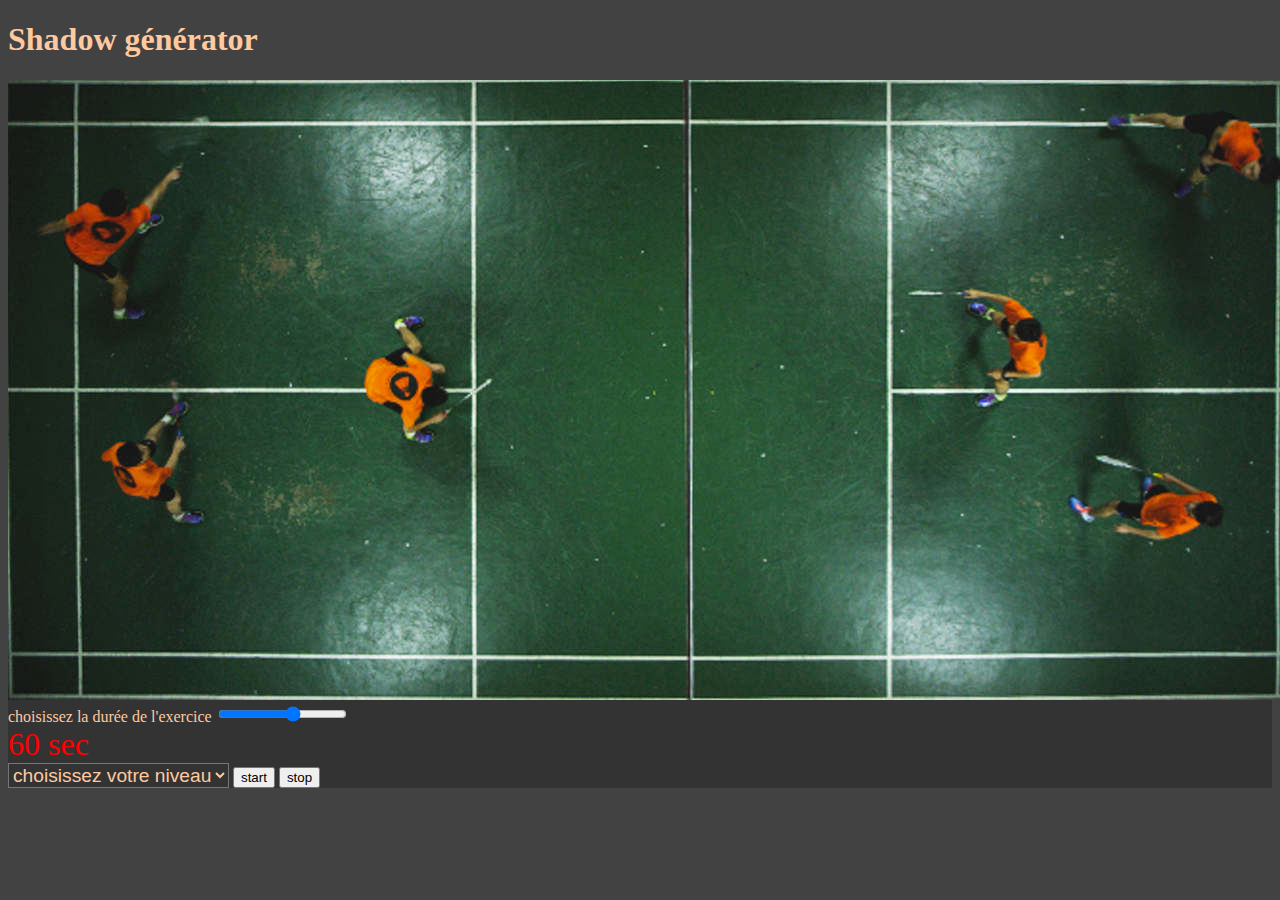
==== index.html @ 63474d38 "add level feature" ====
<!DOCTYPE html>
<html lang="en">
  <head>
    <meta charset="UTF-8" />
    <meta http-equiv="X-UA-Compatible" content="IE=edge" />
    <meta name="viewport" content="width=device-width, initial-scale=1.0" />
    <link
      href="https://cdn.jsdelivr.net/npm/bootstrap@5.0.1/dist/css/bootstrap.min.css"
      rel="stylesheet"
      integrity="sha384-+0n0xVW2eSR5OomGNYDnhzAbDsOXxcvSN1TPprVMTNDbiYZCxYbOOl7+AMvyTG2x"
      crossorigin="anonymous"
    />
    <link rel="stylesheet" href="style.css" />
    <title>Shadow générator</title>
  </head>
  <body>
    <div class="container">
      <div class="row">
        <h1 class="text-center my-3">Shadow générator</h1>
        <div class="card col-10 container" id="cardContainer">
          <img
            src="image/BADMINTON-TRAINING.jpeg"
            alt="top-card"
            class="card-img-top"
          />
          <label for="range" class="form-label mx-auto mt-3">
            choisissez la durée de l'exercice
          </label>
          <input
            type="range"
            class="form-range mx-auto"
            min="30"
            max="80"
            step="10"
            id="range"
          />
          <div class="text-center" id="timeParams">
            <span id="rangeResult">60</span>
            sec
          </div>
          <select id="intervalUser">
            <option selected>choisissez votre niveau</option>
            <option value="5000">tranquille</option>
            <option value="3000">chaud!!</option>
            <option value="2000">warrior</option>
          </select>
          <button class="btn btn-primary col-4 my-3 mx-auto btn-lg" id="start">
            start
          </button>
          <button id="stop" class="btn btn-danger col-4 my-3 mx-auto btn-lg">
            stop
          </button>
          <h1 id="count" class="text-center"></h1>
        </div>
      </div>
    </div>
  </body>
  <script src="script.js"></script>
</html>
---- style.css ----
body {
  background-color: #424242;
  color: rgb(255, 201, 160);
}

#cardContainer {
  background-color: #333;
}

#timeParams {
  color: red;
  font-size: 2em;
}

select {
  background: #333;
  color: rgb(255, 201, 160);
  font-size: 1.2em;
}
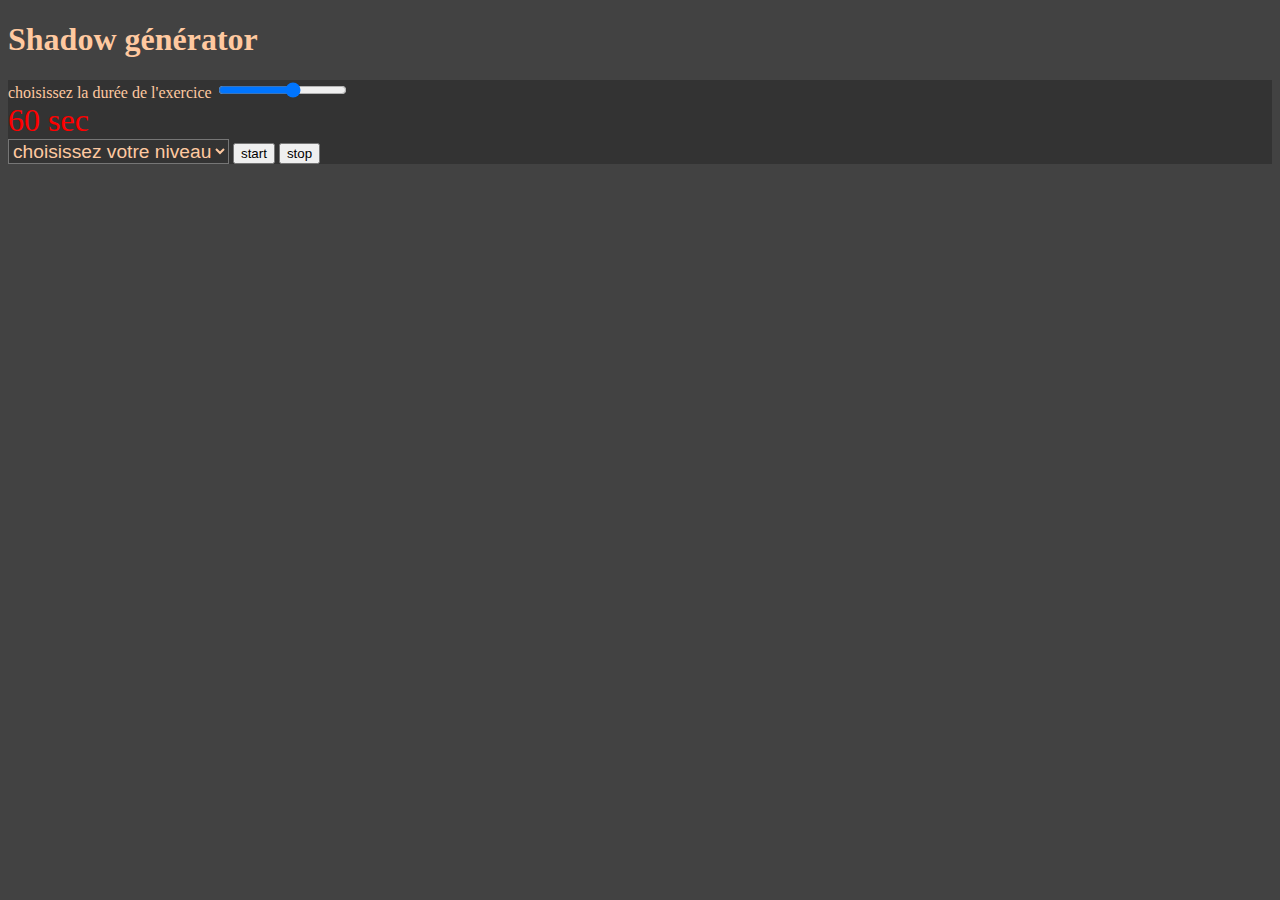
==== commit 7d76b842: "fix start talk problem" ====
--- a/index.html
+++ b/index.html
@@ -18,11 +18,14 @@
       <div class="row">
         <h1 class="text-center my-3">Shadow générator</h1>
         <div class="card col-10 container" id="cardContainer">
-          <img
+          <!-- <img
             src="image/BADMINTON-TRAINING.jpeg"
             alt="top-card"
             class="card-img-top"
-          />
+          /> -->
+          <h1 id="count" class="text-center"></h1>
+          <h1 id="result" class="text-center"></h1>
+          <div class="result"></div>
           <label for="range" class="form-label mx-auto mt-3">
             choisissez la durée de l'exercice
           </label>
@@ -50,7 +53,6 @@
           <button id="stop" class="btn btn-danger col-4 my-3 mx-auto btn-lg">
             stop
           </button>
-          <h1 id="count" class="text-center"></h1>
         </div>
       </div>
     </div>
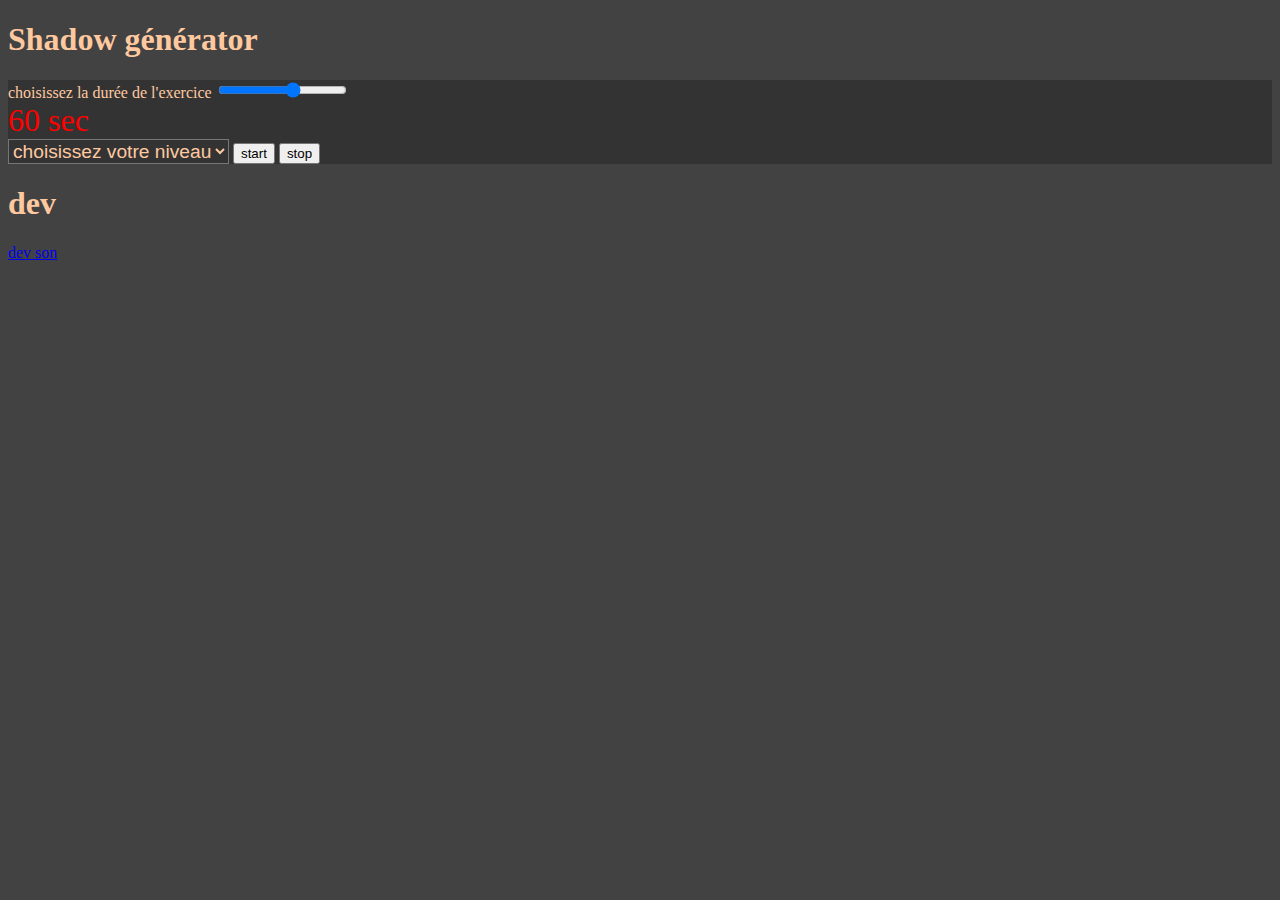
==== commit 72e2f7ce: "add link to page sound.html" ====
--- a/index.html
+++ b/index.html
@@ -54,6 +54,9 @@
             stop
           </button>
         </div>
+
+        <h1>dev</h1>
+        <a class="btn btn-primary" href="/sound.html">dev son</a>
       </div>
     </div>
   </body>
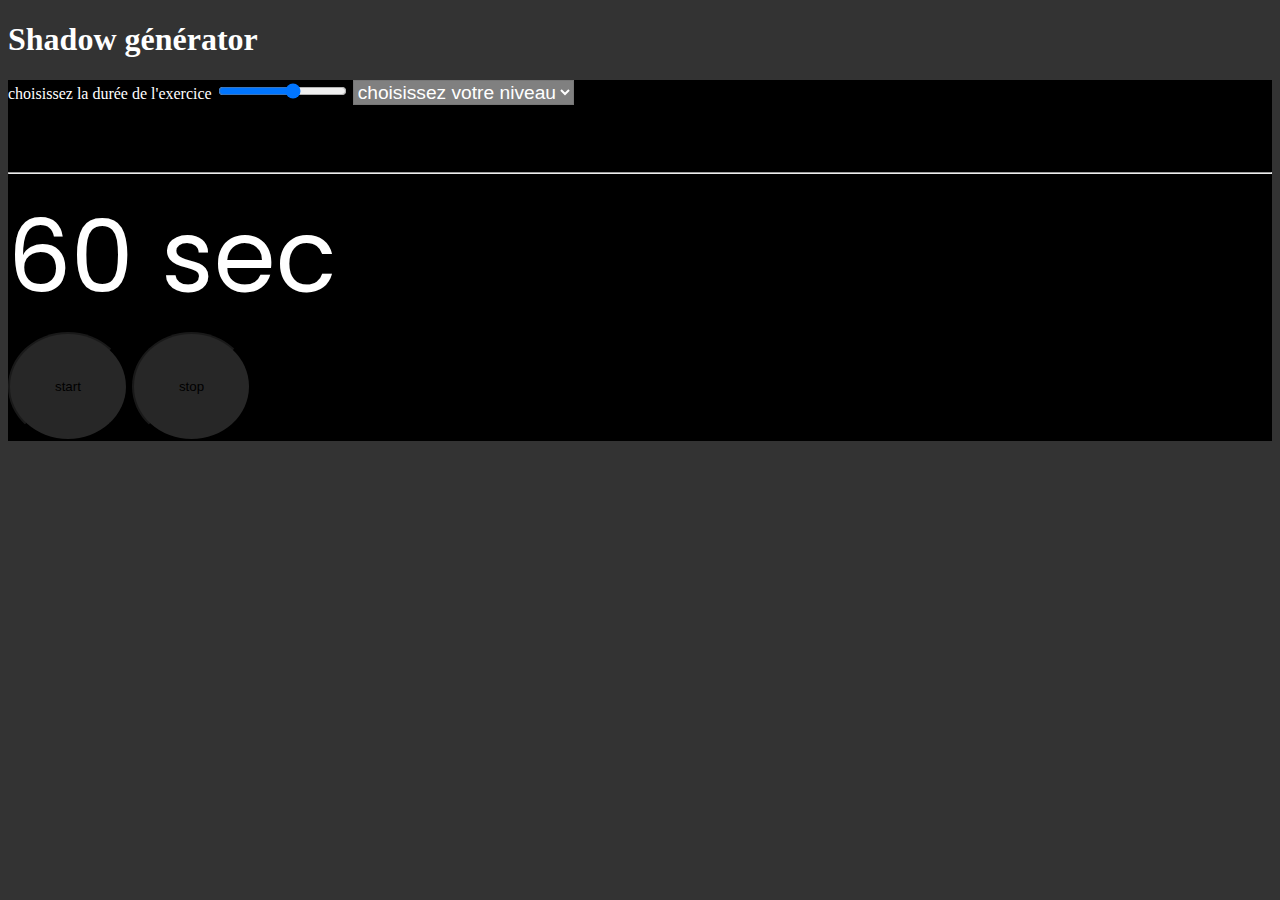
==== commit 9f7511e3: "add new style as discord picture" ====
--- a/index.html
+++ b/index.html
@@ -11,6 +11,7 @@
       crossorigin="anonymous"
     />
     <link rel="stylesheet" href="style.css" />
+    <link rel="preconnect" href="https://fonts.googleapis.com"><link rel="preconnect" href="https://fonts.gstatic.com" crossorigin><link href="https://fonts.googleapis.com/css2?family=Poppins:wght@100&display=swap" rel="stylesheet">
     <title>Shadow générator</title>
   </head>
   <body>
@@ -23,9 +24,8 @@
             alt="top-card"
             class="card-img-top"
           /> -->
-          <h1 id="count" class="text-center"></h1>
-          <h1 id="result" class="text-center"></h1>
-          <div class="result"></div>
+
+          
           <label for="range" class="form-label mx-auto mt-3">
             choisissez la durée de l'exercice
           </label>
@@ -37,26 +37,39 @@
             step="10"
             id="range"
           />
-          <div class="text-center" id="timeParams">
-            <span id="rangeResult">60</span>
-            sec
-          </div>
+         
           <select id="intervalUser">
             <option selected>choisissez votre niveau</option>
             <option value="5000">tranquille</option>
             <option value="3000">chaud!!</option>
             <option value="2000">warrior</option>
           </select>
-          <button class="btn btn-primary col-4 my-3 mx-auto btn-lg" id="start">
-            start
-          </button>
-          <button id="stop" class="btn btn-danger col-4 my-3 mx-auto btn-lg">
-            stop
-          </button>
+
+
+          <h1 id="count" class="text-center"></h1>
+          <h1 id="result" class="text-center"></h1>
+          <div class="result"></div>
+
+          <hr>
+
+          <div class="text-center" id="timeParams">
+            <span id="rangeResult">60</span>
+            sec
+          </div>
+
+          <!--btn btn-primary col-4 my-3 mx-auto btn-lg"
+          btn btn-danger col-4 c
+          -->
+        <div class="d-flex">
+                <button  class="btn my-3 mx-auto" id="start">
+                  start
+                </button>
+                <button class="btn   btn my-3 mx-auto btn-lg" id="stop" >
+                  stop
+                </button>
         </div>
-
-        <h1>dev</h1>
-        <a class="btn btn-primary" href="/sound.html">dev son</a>
+         
+        </div>
       </div>
     </div>
   </body>
--- a/style.css
+++ b/style.css
@@ -1,19 +1,48 @@
 body {
-  background-color: #424242;
-  color: rgb(255, 201, 160);
+  background-color:#333;
+  color:white;
 }
 
 #cardContainer {
-  background-color: #333;
+  background-color: black;
 }
 
 #timeParams {
-  color: red;
+ 
   font-size: 2em;
 }
 
 select {
-  background: #333;
-  color: rgb(255, 201, 160);
+  background: grey;
+  color:white;
   font-size: 1.2em;
 }
+
+
+#result, #count, #timeParams{
+  font-family: 'Poppins', sans-serif;
+font-size: 100px;
+color: white;
+}
+
+#start, #stop{
+  background-color: grey;
+  opacity: 0.3;
+  border-radius: 50%;
+  padding: 5vh;
+}
+
+#start:hover, #stop:hover{
+  opacity: 0.5;
+  color: white;
+  font-size: 1.5rem;
+  border: double 10px grey;
+}
+
+#start:hover{
+  background-color: rgb(16, 184, 16);
+}
+
+#stop:hover{
+  background-color: red;
+}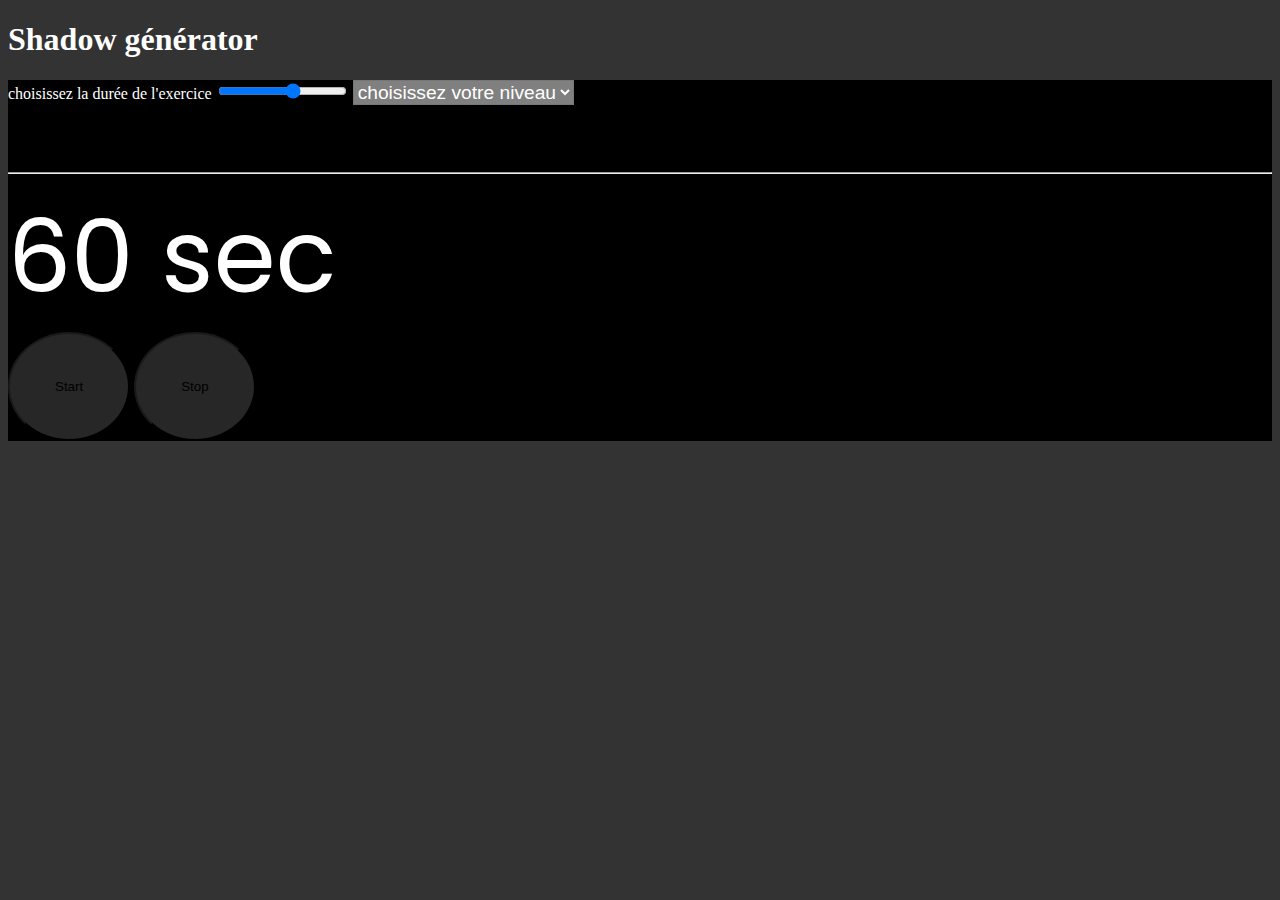
==== commit f27cd15c: "resolved problems" ====
--- a/index.html
+++ b/index.html
@@ -45,28 +45,23 @@
             <option value="2000">warrior</option>
           </select>
 
-
           <h1 id="count" class="text-center"></h1>
           <h1 id="result" class="text-center"></h1>
-          <div class="result"></div>
-
+          
           <hr>
 
           <div class="text-center" id="timeParams">
             <span id="rangeResult">60</span>
             sec
           </div>
-
-          <!--btn btn-primary col-4 my-3 mx-auto btn-lg"
-          btn btn-danger col-4 c
-          -->
+          
         <div class="d-flex">
-                <button  class="btn my-3 mx-auto" id="start">
-                  start
-                </button>
-                <button class="btn   btn my-3 mx-auto btn-lg" id="stop" >
-                  stop
-                </button>
+            <button  class="btn my-3 mx-auto" id="start">
+               Start
+            </button>
+            <button class="btn my-3 mx-auto " id="stop" >
+                Stop
+            </button>
         </div>
          
         </div>
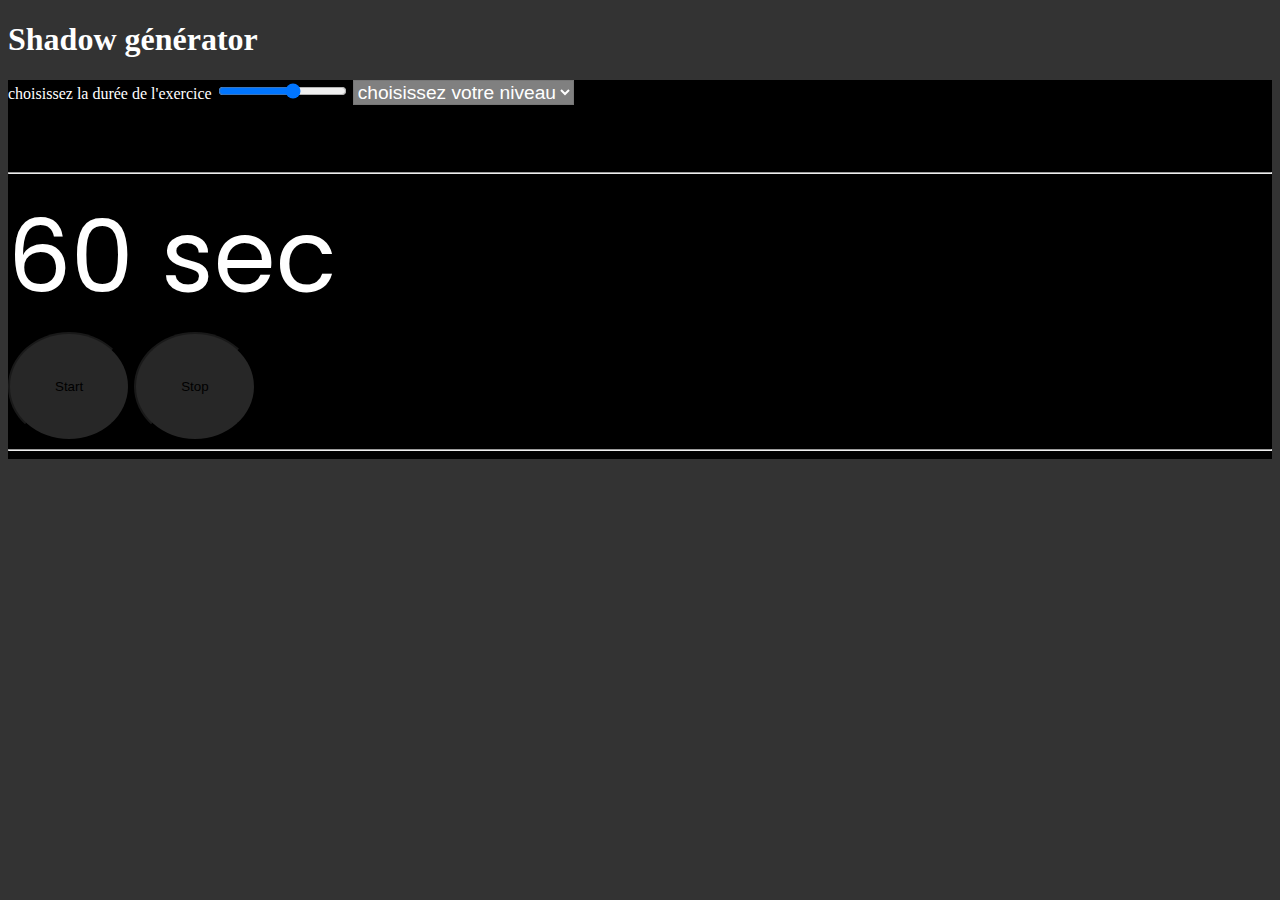
==== commit 82c368d4: "AB2 : display number placement" ====
--- a/index.html
+++ b/index.html
@@ -63,6 +63,11 @@
                 Stop
             </button>
         </div>
+
+        <hr>
+
+        <div id="placement" class="placement">
+        </div>
          
         </div>
       </div>
--- a/style.css
+++ b/style.css
@@ -45,4 +45,10 @@
 
 #stop:hover{
   background-color: red;
+}
+
+.placement{
+  font-size:  90px;
+  display: flex;
+  justify-content: center;
 }